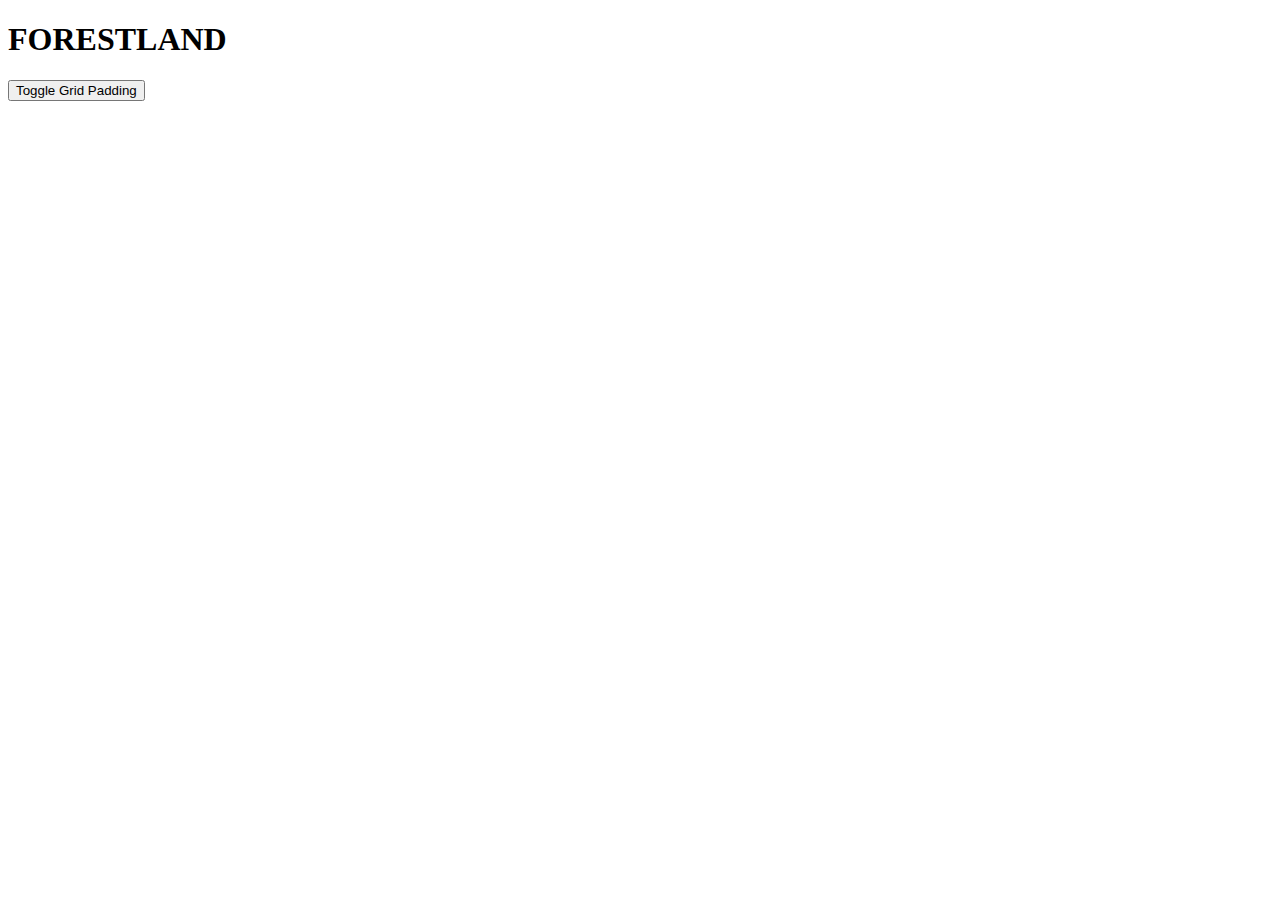
==== home.html @ d14d9532 "forest commit" ====
<!DOCTYPE html>
<html>
<head>
    <meta charset="utf-8" />
    <meta http-equiv="X-UA-Compatible" content="IE=edge">
    <title>Page Title</title>
    <meta name="viewport" content="width=device-width, initial-scale=1">
    <link rel="stylesheet" type="text/css" media="screen" href="home.css" />
    <script src="main.js"></script>
</head>
<body>
    

    <div class="centertext"></div>
    <header class="centertext">
      <h1><b>FORESTLAND</b></h1>
      <p class="padding-16"><button class="toggle-button b-black" onclick="myFunction()">Toggle Grid Padding</button></p>
    </header>
    </div>






</body>
</html>
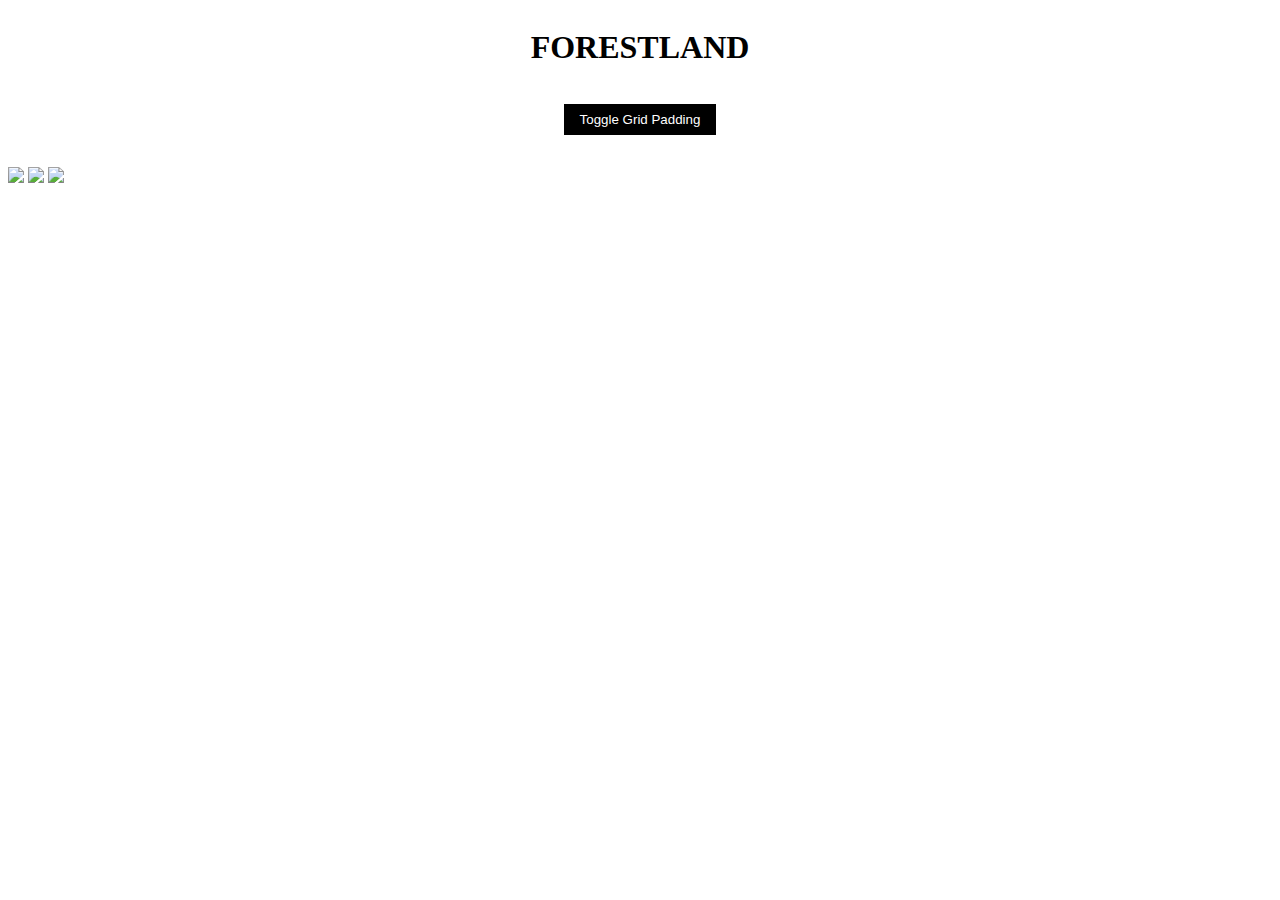
==== commit 312b6aa2: "commit" ====
--- a/home.html
+++ b/home.html
@@ -18,7 +18,14 @@
     </header>
     </div>
 
-
+<!-- Photo Grid -->
+<div class="w3-row" id="myGrid" style="margin-bottom:128px">
+    <div class="w3-third">
+      <img src="1.jpg" style="width:100%">
+      <img src="2.jpg" style="width:100%">
+      <img src="3.jpg" style="width:100%">
+    </div>
+</div>
 
 
 
--- a/home.css
+++ b/home.css
@@ -0,0 +1,46 @@
+.centertext{
+
+    text-align: center;
+    align-content: center;
+    align-items: center;
+    
+}
+
+.righttext{
+    text-align: right;
+}
+
+
+
+.padding-16{
+    padding-top:16px!important;
+    padding-bottom:16px!important;}
+
+
+
+.toggle-button{border:none;
+    display:inline-block;
+    padding:8px 16px;
+    vertical-align:middle;
+    overflow:hidden;
+    text-decoration:none;
+    color:inherit;
+    background-color:inherit;
+    text-align:center;
+    cursor:pointer;
+    white-space:nowrap}
+
+
+.toggle-button{
+    -webkit-touch-callout:none;
+    -webkit-user-select:none;
+    -khtml-user-select:none;
+    -moz-user-select:none;
+    -ms-user-select:none;
+    user-select:none}
+
+
+
+.b-black{
+    color:#fff!important;
+    background-color:#000!important}